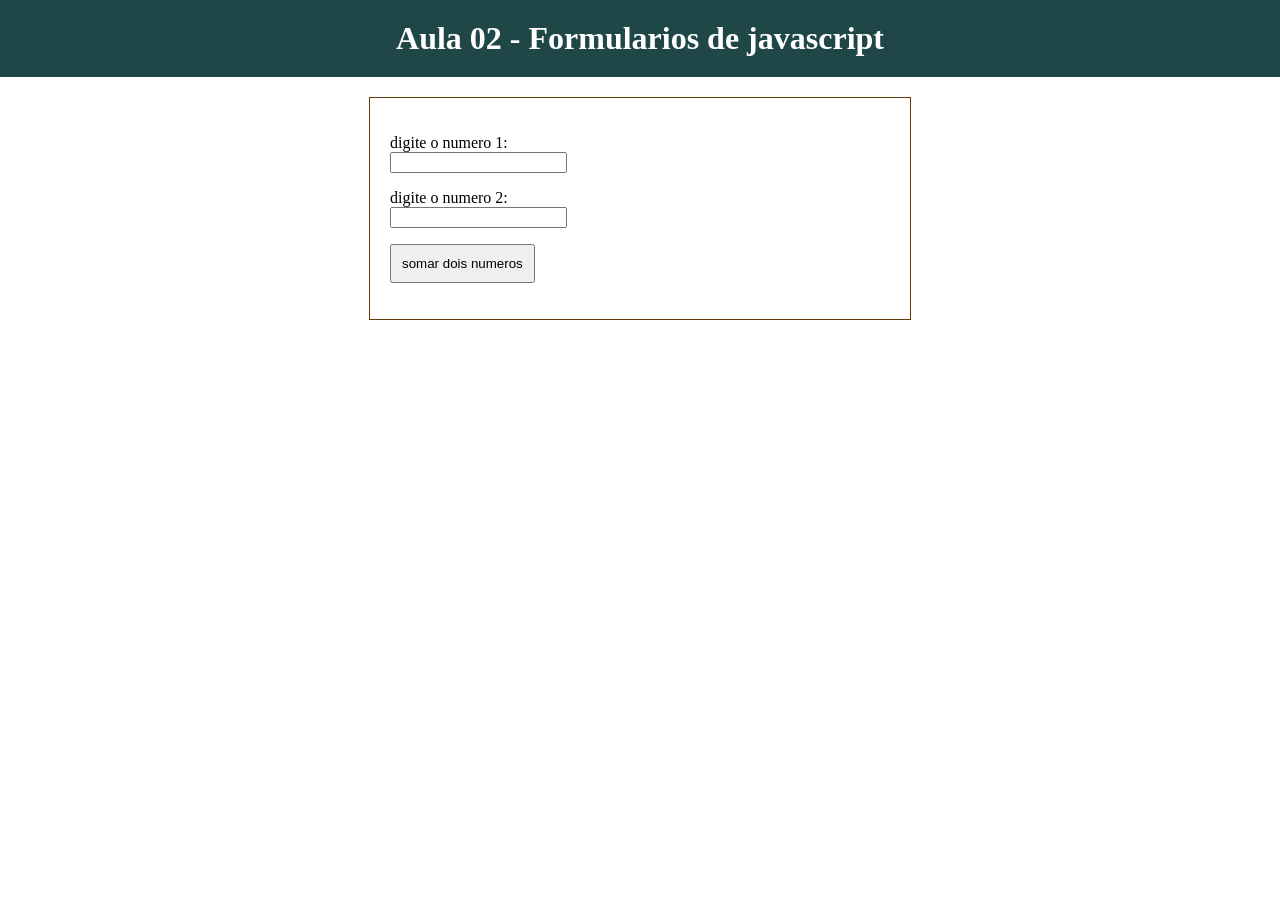
==== AULA01/Aula02/Exemplo1.html @ da585a6b "17/03" ====
<!DOCTYPE html>
<html lang="en">
<head>
    <meta charset="UTF-8">
    <meta name="viewport" content="width=device-width, initial-scale=1.0">
    <title>Document</title>
<style>
body{
    margin: 0;
    padding: 0;
}
h1{
    margin: 0;
    padding: 20px;
    text-align: center;
    background-color: rgb(31, 71, 71);
    color: rgb(255, 255, 255);
}
input[type=button]{
    padding: 10px;
}
form{
    border: 1px solid rgb(100, 58, 8);
width: 500px;
margin: 20px auto;
padding: 20px;
}
</style>
</head>

<body>
    <h1>Aula 02 - Formularios de javascript</h1>
<form><p>
digite o numero 1: <br>
<input type="text" d="numero01">
</p>
<p>
digite o numero 2: <br>
<input type="text" id="numero2">
</p>
<p>
<input type="button" value="somar dois numeros" onclick="somar2numeros()">
</p>
<p id="resultado">

</p>
</form>
<script src="exemplo1.js"></script>



</body>


</html>
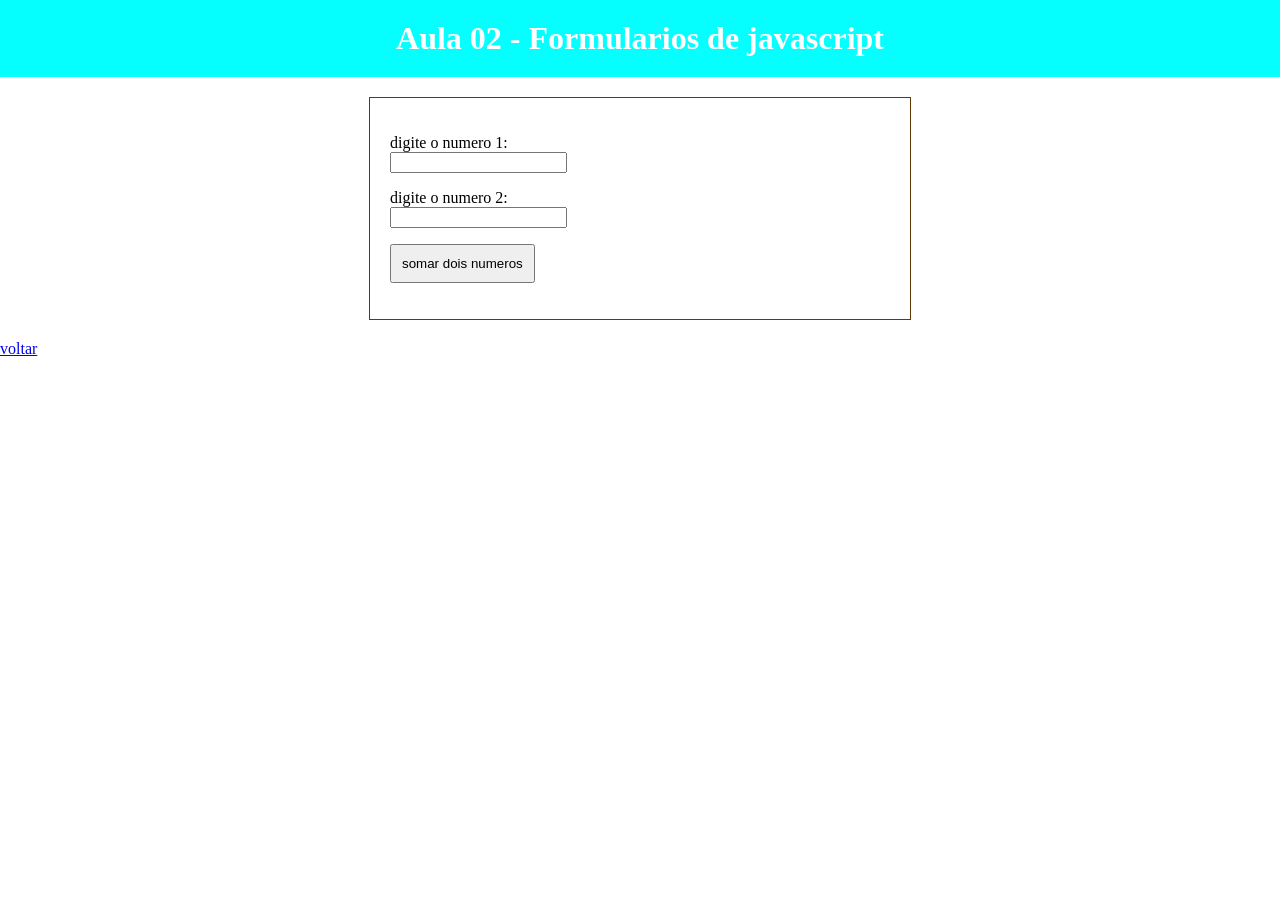
==== commit aa08ffbc: "24/03" ====
--- a/AULA01/Aula02/Exemplo1.html
+++ b/AULA01/Aula02/Exemplo1.html
@@ -4,28 +4,7 @@
     <meta charset="UTF-8">
     <meta name="viewport" content="width=device-width, initial-scale=1.0">
     <title>Document</title>
-<style>
-body{
-    margin: 0;
-    padding: 0;
-}
-h1{
-    margin: 0;
-    padding: 20px;
-    text-align: center;
-    background-color: rgb(31, 71, 71);
-    color: rgb(255, 255, 255);
-}
-input[type=button]{
-    padding: 10px;
-}
-form{
-    border: 1px solid rgb(100, 58, 8);
-width: 500px;
-margin: 20px auto;
-padding: 20px;
-}
-</style>
+    <link rel="stylesheet" href="style.css">
 </head>
 
 <body>
@@ -46,7 +25,7 @@
 </p>
 </form>
 <script src="exemplo1.js"></script>
-
+<a href="index.html">voltar</a>
 
 
 </body>
--- a/AULA01/Aula02/style.css
+++ b/AULA01/Aula02/style.css
@@ -0,0 +1,29 @@
+body{
+    margin: 0;
+    padding: 0;
+}
+h1{
+    margin: 0;
+    padding: 20px;
+    text-align: center;
+    background-color: rgb(5, 255, 255);
+    color: rgb(255, 255, 255);
+}
+input[type=button]{
+    padding: 10px;
+}
+form{
+    border: 1px solid rgb(100, 58, 8);
+width: 500px;
+margin: 20px auto;
+padding: 20px;
+}
+.conteudo{
+    border: 1px solid rgb(129, 129, 218);
+margin: 20px;
+width: 500px;
+padding: 20px;
+border-radius: 10px;
+box-shadow: 10px 10px rgb(25, 25, 25);
+font-size: 20px;
+}
